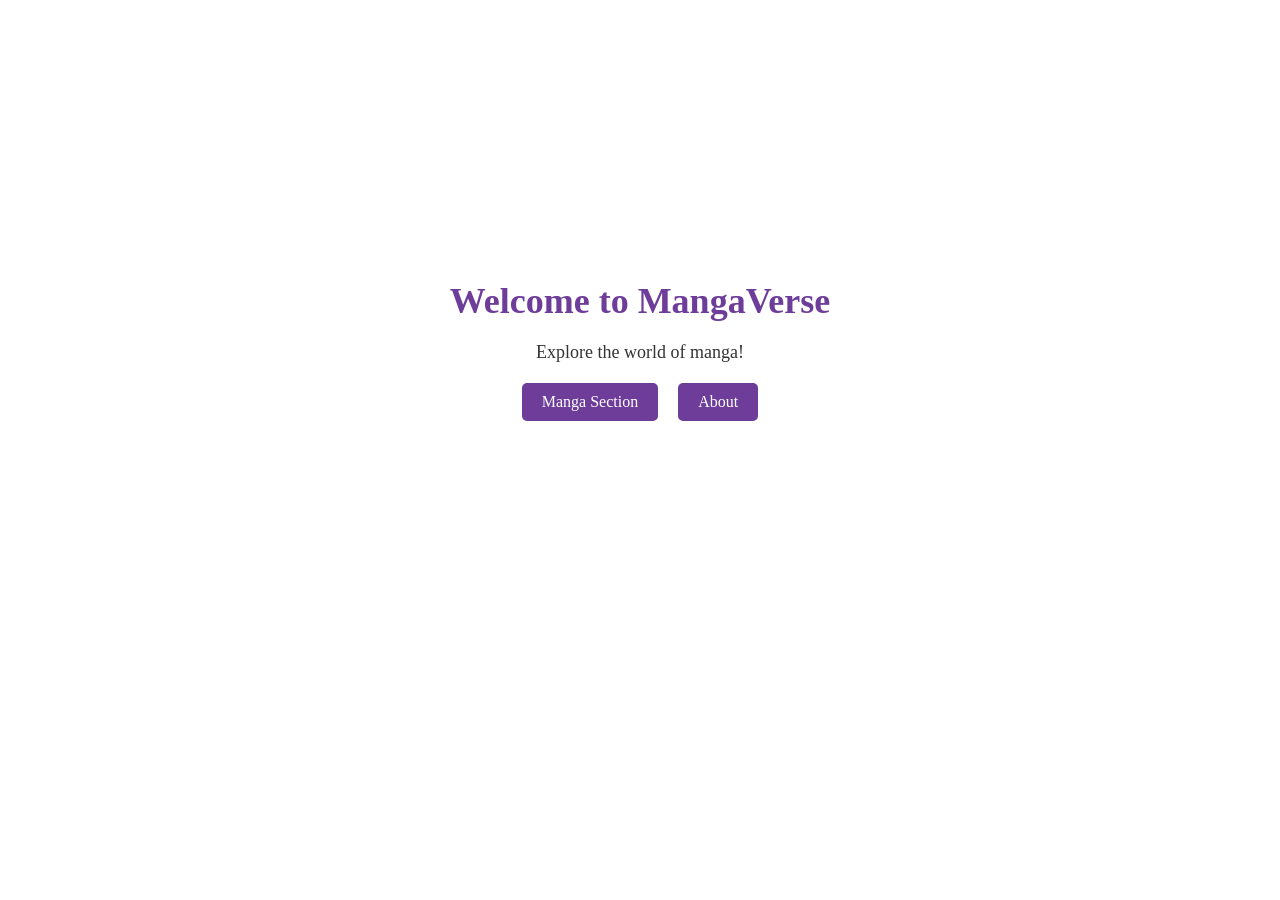
==== welcome.html @ e4c2205d "Add files via upload" ====
<!DOCTYPE html>
<html lang="en">
<head>
    <meta charset="UTF-8">
    <meta name="viewport" content="width=device-width, initial-scale=1.0">
    <title>Welcome to MangaVerse</title>
    <link rel="stylesheet" href="welcome.css"> <!-- Link to your CSS file for styling -->
</head>
<body>
    <div class="welcome-container">
        <h1>Welcome to MangaVerse</h1>
        <p>Explore the world of manga!</p>
        <div class="buttons-container">
            <a href="manga.html" class="btn">Manga Section</a> <!-- Link to your manga section (index.html) -->
            <a href="about.html" class="btn">About</a>
        </div>
    </div>
</body>
</html>
---- welcome.css ----
body {
    font-family: "Merriweather", serif;
    background-image: url('/static/bg2.jpg'); /* Replace 'path/to/your/background/image.jpg' with the actual path to your background image */
    background-size: cover;
    background-position: center;
    background-repeat: no-repeat;
    margin: 0;
    padding: 0;
}

.welcome-container {
    text-align: center;
    padding-top: 20%; /* Adjust the padding-top to vertically center the content */
}

h1 {
    font-size: 36px;
    color: #6e3d9a;
    margin-bottom: 20px; /* Add some space below the heading */
}

p {
    font-size: 18px;
    color: #333;
    margin-bottom: 20px; /* Add some space below the paragraph */
}

.buttons-container {
    display: flex;
    justify-content: center;
}

.btn {
    display: inline-block;
    padding: 10px 20px;
    margin: 0 10px;
    background-color: #6e3d9a;
    color: #fff;
    text-decoration: none;
    border-radius: 5px;
    transition: background-color 0.3s;
}

.btn:hover {
    background-color: #4a4391;
}
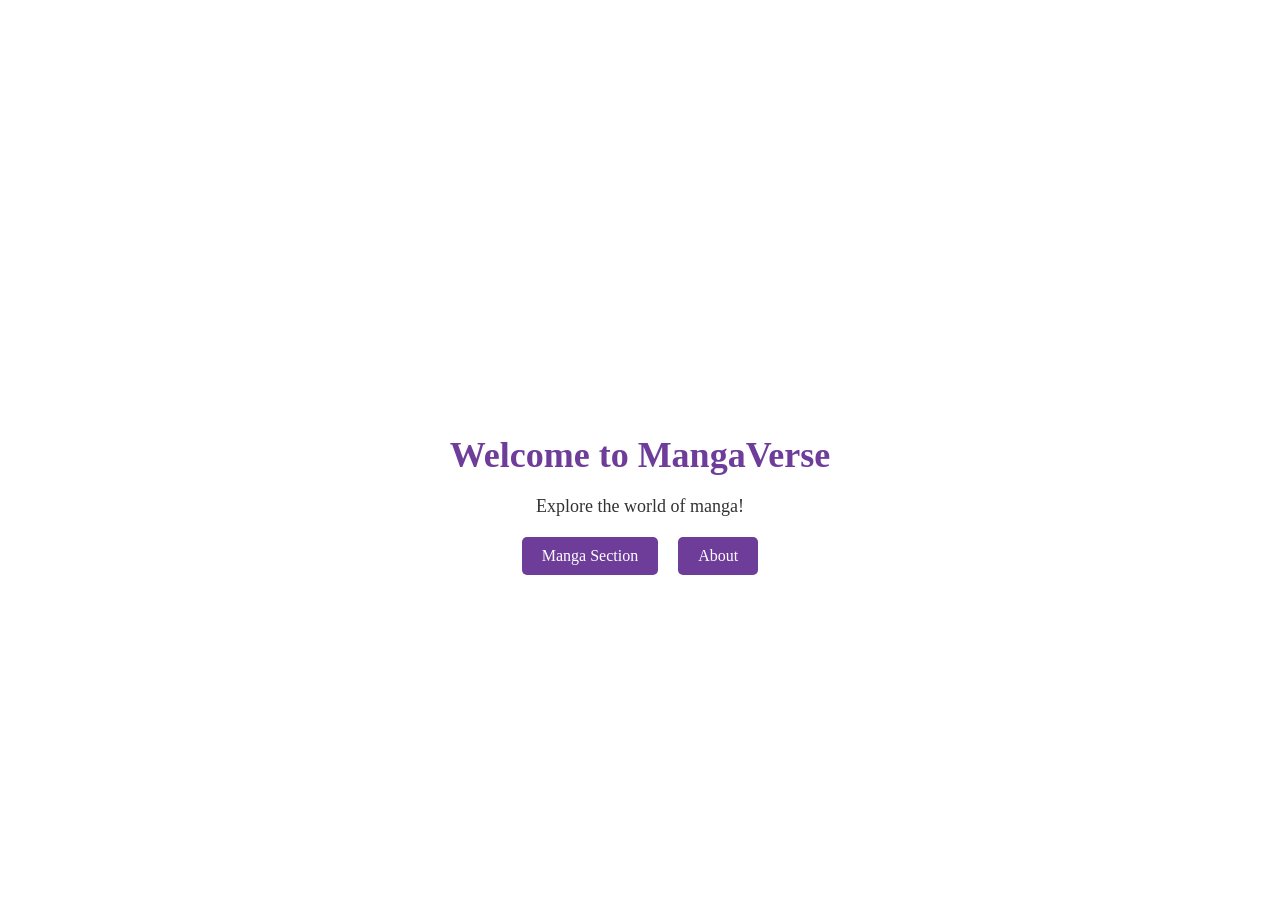
==== commit dd406f1d: "Add files via upload" ====
--- a/welcome.html
+++ b/welcome.html
@@ -4,16 +4,77 @@
     <meta charset="UTF-8">
     <meta name="viewport" content="width=device-width, initial-scale=1.0">
     <title>Welcome to MangaVerse</title>
-    <link rel="stylesheet" href="welcome.css"> <!-- Link to your CSS file for styling -->
+    <!-- Link to Animate.css -->
+    <link rel="stylesheet" href="https://cdnjs.cloudflare.com/ajax/libs/animate.css/4.1.1/animate.min.css">
+    <link rel="stylesheet" href="welcome.css"> <!-- Link to your CSS file for additional styling -->
+    <style>
+        /* Define custom animation keyframes */
+        @keyframes fadeInLeft {
+            from {
+                opacity: 0;
+                transform: translateX(-50px);
+            }
+            to {
+                opacity: 1;
+                transform: translateX(0);
+            }
+        }
+
+        @keyframes fadeInRight {
+            from {
+                opacity: 0;
+                transform: translateX(50px);
+            }
+            to {
+                opacity: 1;
+                transform: translateX(0);
+            }
+        }
+    </style>
 </head>
 <body>
-    <div class="welcome-container">
+    <video autoplay loop muted id="bg-video">
+        <source src="/static/video2.mp4" type="video/mp4">
+        <!-- Add additional source elements for other video formats -->
+    </video>
+    <div class="welcome-container animate__animated animate__fadeIn">
+        <!-- Adding animation to the container -->
         <h1>Welcome to MangaVerse</h1>
-        <p>Explore the world of manga!</p>
+        <p class="animate__animated animate__fadeInUp">Explore the world of manga!</p>
+        <!-- Adding animation to the text -->
         <div class="buttons-container">
-            <a href="manga.html" class="btn">Manga Section</a> <!-- Link to your manga section (index.html) -->
-            <a href="about.html" class="btn">About</a>
+            <a href="manga.html" class="btn" id="btnManga">Manga Section</a>
+            <!-- Adding animation to the button -->
+            <a href="about.html" class="btn" id="btnAbout">About</a>
+            <!-- Adding animation to the button -->
         </div>
     </div>
+
+    <script>
+        // Function to continuously apply animations in a loop
+        function animateInLoop() {
+            const btnManga = document.getElementById('btnManga');
+            const btnAbout = document.getElementById('btnAbout');
+
+            // Add animation class
+            btnManga.classList.add('animate__animated', 'animate__fadeInLeft');
+            btnAbout.classList.add('animate__animated', 'animate__fadeInRight');
+
+            // Remove animation class after animation completes
+            btnManga.addEventListener('animationend', () => {
+                btnManga.classList.remove('animate__animated', 'animate__fadeInLeft');
+            });
+
+            btnAbout.addEventListener('animationend', () => {
+                btnAbout.classList.remove('animate__animated', 'animate__fadeInRight');
+            });
+        }
+
+        // Call the animateInLoop function initially
+        animateInLoop();
+
+        // Call the animateInLoop function repeatedly in a loop
+        setInterval(animateInLoop, 5000); // Adjust the interval time as needed (in milliseconds)
+    </script>
 </body>
 </html>
